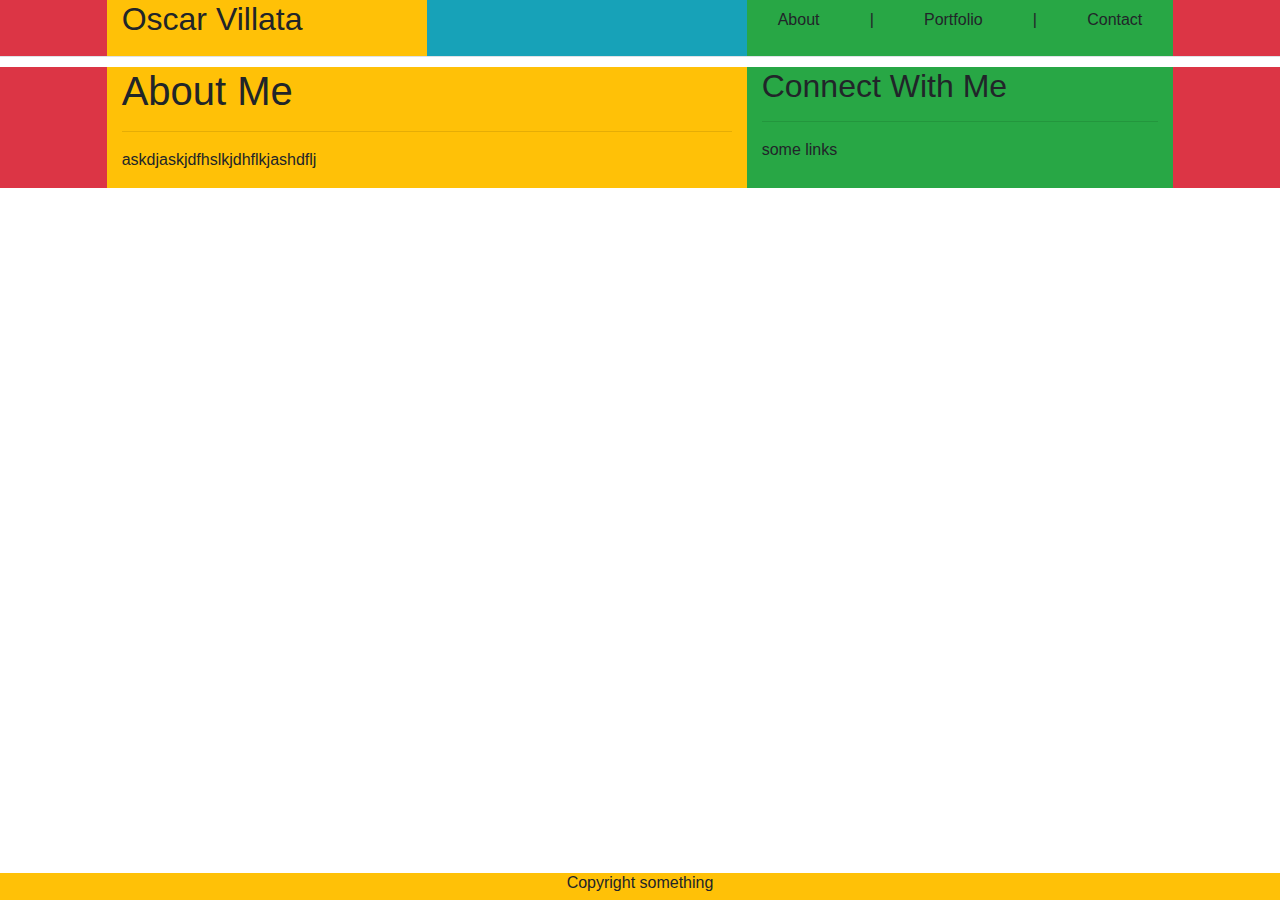
==== index.html @ 5f196e1a "still playing with bootstrap layout" ====
<!DOCTYPE html>
<html>
    <head>
        <title>About Me</title>
        <link rel="stylesheet" href="https://maxcdn.bootstrapcdn.com/bootstrap/4.0.0/css/bootstrap.min.css" integrity="sha384-Gn5384xqQ1aoWXA+058RXPxPg6fy4IWvTNh0E263XmFcJlSAwiGgFAW/dAiS6JXm" crossorigin="anonymous">
        <meta name="viewport" content="width=device-width, initial-scale=1">
        <style>
            .header {
                margin-bottom: 10px;
            }
            .section {
                margin-right: 20px;
            }



        </style>
    </head>
    <body>
        <div class="container-fluid">
            <div class="row header border-bottom blah">
                <div class="col-lg-1 col-md-1 bg-danger"></div>
                <div class="col-lg-3 col-md-3 bg-warning">
                    <h2>Oscar Villata</h2>
                </div>
                <div class="col-lg-3 col-md-3 bg-info"></div>
                <div class="col-lg-4 col-md-4 bg-success">
                    <ul class="list-inline text-right navbar">
                        <li class="list-inline-item">About</li>
                        <li class="list-inline-item">|</li>
                        <li class="list-inline-item">Portfolio</li>
                        <li class="list-inline-item">|</li>
                        <li class="list-inline-item">Contact</li>
                    </ul>
                </div>
                <div class="col-lg-1 col-md-1 bg-danger"></div>
            </div>
            <div class="row">
                    <div class="col-lg-1 col-md-1 bg-danger"></div>
                    <div class="col-lg-6 col-md-6 bg-warning">
                        <h1>About Me</h1>
                        <hr>
                        <p>askdjaskjdfhslkjdhflkjashdflj</p>
                    </div>
                    <div class="col-lg-4 col-md-4 bg-success">
                        <h2>Connect With Me</h2>
                        <hr>
                        <p>some links</p>
                    </div>
                    <div class="col-lg-1 col-md-1 bg-danger"></div>
            </div>
            <div class="row">
                <div class="col-lg-12 col-md-12 bg-warning text-center fixed-bottom">
                    <h6>Copyright something</h6>
                </div>
            </div>
        </div>
    </body>
</html>
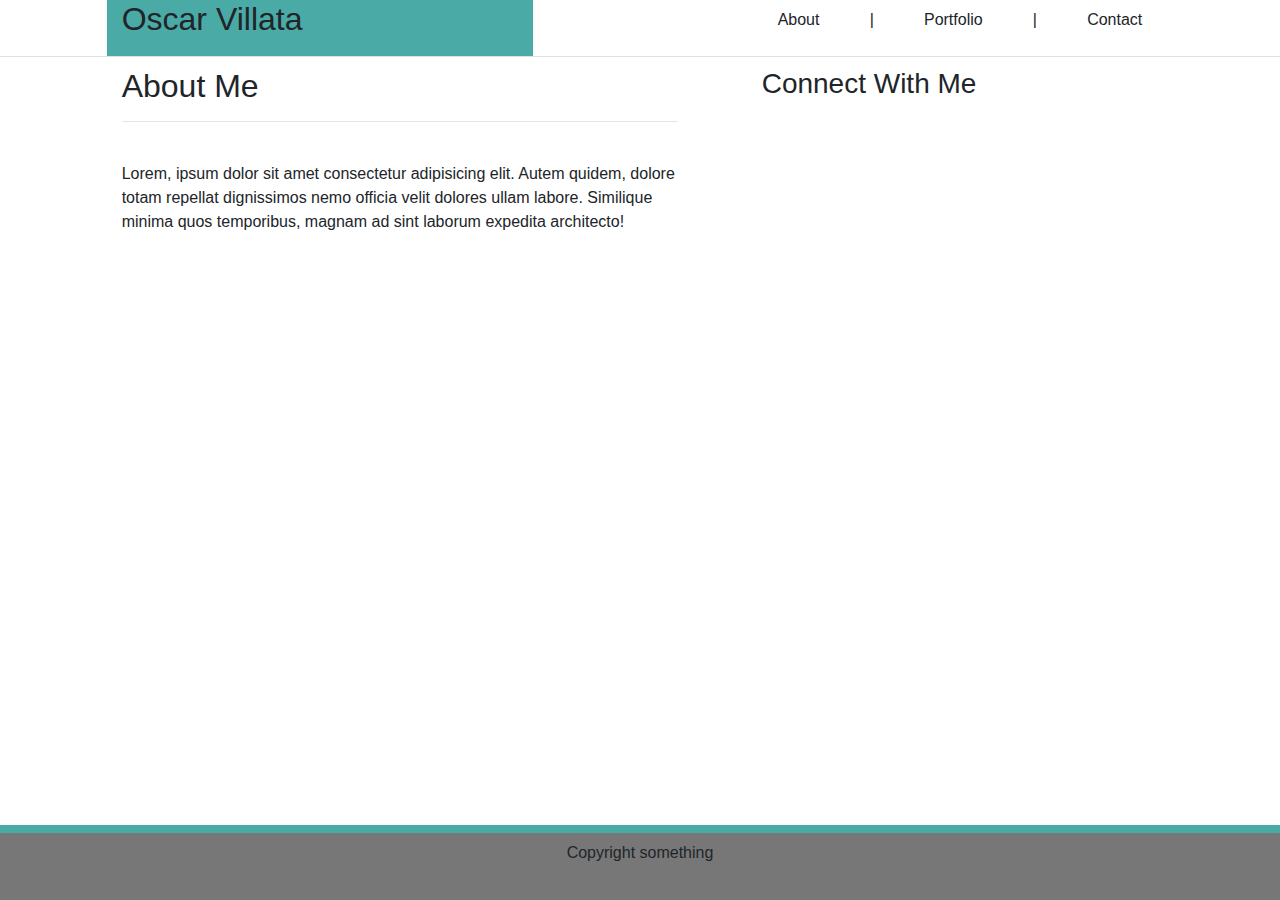
==== commit 9213630b: "looks like im getting somewhere" ====
--- a/index.html
+++ b/index.html
@@ -2,29 +2,19 @@
 <html>
     <head>
         <title>About Me</title>
-        <link rel="stylesheet" href="https://maxcdn.bootstrapcdn.com/bootstrap/4.0.0/css/bootstrap.min.css" integrity="sha384-Gn5384xqQ1aoWXA+058RXPxPg6fy4IWvTNh0E263XmFcJlSAwiGgFAW/dAiS6JXm" crossorigin="anonymous">
+        <link rel="stylesheet" href="https://maxcdn.bootstrapcdn.com/bootstrap/4.0.0/css/bootstrap.min.css">
+        <link rel="stylesheet" href="./assets/css/style.css">
         <meta name="viewport" content="width=device-width, initial-scale=1">
-        <style>
-            .header {
-                margin-bottom: 10px;
-            }
-            .section {
-                margin-right: 20px;
-            }
-
-
-
-        </style>
     </head>
     <body>
         <div class="container-fluid">
-            <div class="row header border-bottom blah">
-                <div class="col-lg-1 col-md-1 bg-danger"></div>
-                <div class="col-lg-3 col-md-3 bg-warning">
+            <div class="row header border-bottom">
+                <div class="col-md-1"></div>
+                <div class="col-md-4 title">
                     <h2>Oscar Villata</h2>
                 </div>
-                <div class="col-lg-3 col-md-3 bg-info"></div>
-                <div class="col-lg-4 col-md-4 bg-success">
+                <div class="col-md-2"></div>
+                <div class="col-md-4">
                     <ul class="list-inline text-right navbar">
                         <li class="list-inline-item">About</li>
                         <li class="list-inline-item">|</li>
@@ -33,24 +23,29 @@
                         <li class="list-inline-item">Contact</li>
                     </ul>
                 </div>
-                <div class="col-lg-1 col-md-1 bg-danger"></div>
+                <div class="col-md-1"></div>
             </div>
             <div class="row">
-                    <div class="col-lg-1 col-md-1 bg-danger"></div>
-                    <div class="col-lg-6 col-md-6 bg-warning">
-                        <h1>About Me</h1>
-                        <hr>
-                        <p>askdjaskjdfhslkjdhflkjashdflj</p>
+                    <div class="col-md-1"></div>
+                    <div class="col-md-6">
+                            <div class="row">
+                                <div class="col-md-11 main">
+                                    <h2>About Me</h2>
+                                    <hr>
+                                    <img src="">
+                                    <p>Lorem, ipsum dolor sit amet consectetur adipisicing elit. Autem quidem, dolore totam repellat dignissimos nemo officia velit dolores ullam labore. Similique minima quos temporibus, magnam ad sint laborum expedita architecto!</p>
+                                </div>
+                                <div class="col-md-1"></div>
+                            </div>
                     </div>
-                    <div class="col-lg-4 col-md-4 bg-success">
-                        <h2>Connect With Me</h2>
-                        <hr>
-                        <p>some links</p>
+                    <div class="col-md-4 sidebar">
+                        <h3>Connect With Me</h3>
+
                     </div>
-                    <div class="col-lg-1 col-md-1 bg-danger"></div>
+                    <div class="col-md-1"></div>
             </div>
             <div class="row">
-                <div class="col-lg-12 col-md-12 bg-warning text-center fixed-bottom">
+                <div class="col-md-12 footer text-center fixed-bottom">
                     <h6>Copyright something</h6>
                 </div>
             </div>
--- a/assets/css/style.css
+++ b/assets/css/style.css
@@ -0,0 +1,22 @@
+.header {
+    margin-bottom: 10px;
+}
+
+body {
+    background-image: url("./assets/images/dust_scratches.png");
+}
+
+.title {
+    background-color: #4aaaa5;
+}
+
+.main, .sidebar{
+    background-color: white;
+}
+
+.footer {
+    background-color: #777;
+    border-top: 8px solid #4aaaa5;
+    height: 75px;
+    padding:10px;
+}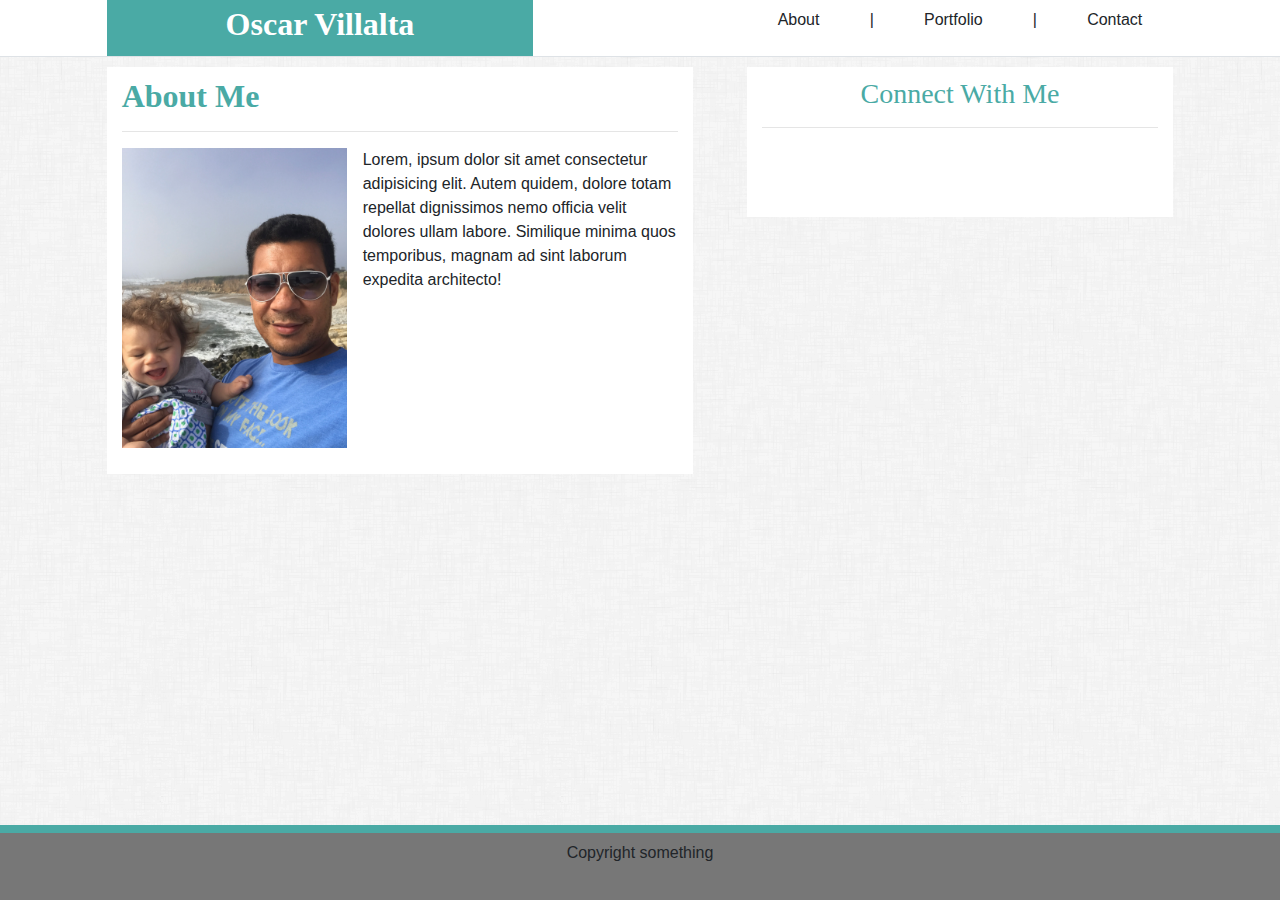
==== commit 5d4fbed7: "did some more" ====
--- a/index.html
+++ b/index.html
@@ -10,8 +10,8 @@
         <div class="container-fluid">
             <div class="row header border-bottom">
                 <div class="col-md-1"></div>
-                <div class="col-md-4 title">
-                    <h2>Oscar Villata</h2>
+                <div class="col-md-4 text-center title">
+                    <h2>Oscar Villalta</h2>
                 </div>
                 <div class="col-md-2"></div>
                 <div class="col-md-4">
@@ -25,22 +25,22 @@
                 </div>
                 <div class="col-md-1"></div>
             </div>
-            <div class="row">
+            <div class="row main-row">
                     <div class="col-md-1"></div>
                     <div class="col-md-6">
                             <div class="row">
                                 <div class="col-md-11 main">
                                     <h2>About Me</h2>
                                     <hr>
-                                    <img src="">
+                                    <img class="float-left mr-3 mb-3" src="./assets/images/IMG_0331.jpg" width="225"/>
                                     <p>Lorem, ipsum dolor sit amet consectetur adipisicing elit. Autem quidem, dolore totam repellat dignissimos nemo officia velit dolores ullam labore. Similique minima quos temporibus, magnam ad sint laborum expedita architecto!</p>
                                 </div>
                                 <div class="col-md-1"></div>
                             </div>
                     </div>
-                    <div class="col-md-4 sidebar">
+                    <div class="col-md-4 sidebar text-center">
                         <h3>Connect With Me</h3>
-
+                        <hr>
                     </div>
                     <div class="col-md-1"></div>
             </div>
--- a/assets/css/style.css
+++ b/assets/css/style.css
@@ -1,17 +1,42 @@
 .header {
     margin-bottom: 10px;
+    background-color: white;
 }
 
 body {
-    background-image: url("./assets/images/dust_scratches.png");
+    background-image: url("../images/dust_scratches.png");
+}
+
+h2, h3 {
+    font-family: Georgia, 'Times New Roman', Times, serif;
+}
+
+h2 {
+    font-weight: bold;
+}
+
+.main h2, .sidebar h3 {
+    color: #4aaaa5;
 }
 
 .title {
     background-color: #4aaaa5;
+    padding-top: 5px;
+    color: white;
+}
+
+.main-row {
+    display:flex; 
+    flex-wrap:wrap;
 }
 
 .main, .sidebar{
     background-color: white;
+    padding: 10px 15px;
+}
+
+.sidebar {
+    height:150px;
 }
 
 .footer {
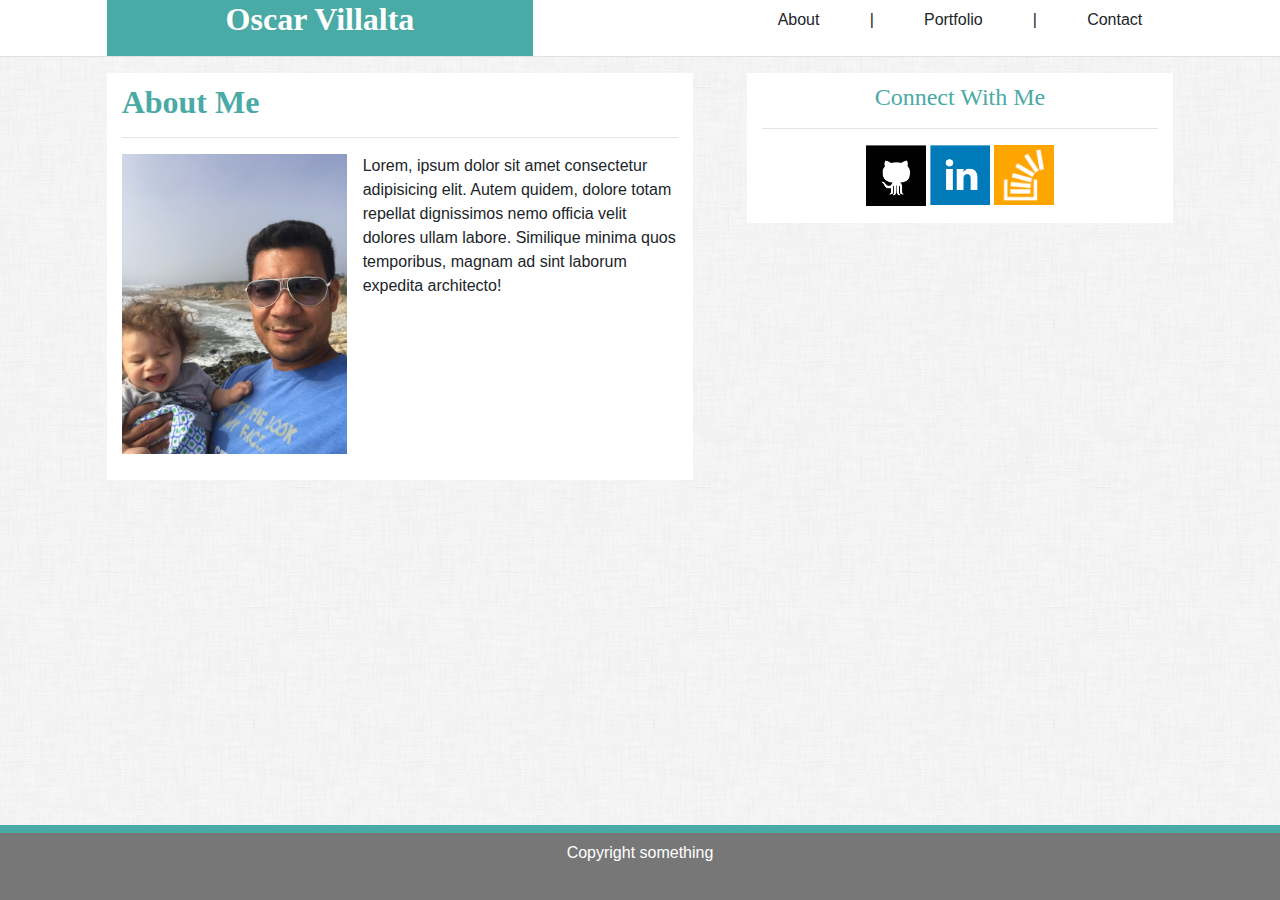
==== commit f0113b7a: "redid the first assignment using html5 tags" ====
--- a/index.html
+++ b/index.html
@@ -8,13 +8,13 @@
     </head>
     <body>
         <div class="container-fluid">
-            <div class="row header border-bottom">
+            <div class="row header border-bottom mb-3">
                 <div class="col-md-1"></div>
                 <div class="col-md-4 text-center title">
-                    <h2>Oscar Villalta</h2>
+                    <h2 class="font-weight-bold">Oscar Villalta</h2>
                 </div>
                 <div class="col-md-2"></div>
-                <div class="col-md-4">
+                <div class="col-md-4 nowrap">
                     <ul class="list-inline text-right navbar">
                         <li class="list-inline-item">About</li>
                         <li class="list-inline-item">|</li>
@@ -29,8 +29,8 @@
                     <div class="col-md-1"></div>
                     <div class="col-md-6">
                             <div class="row">
-                                <div class="col-md-11 main">
-                                    <h2>About Me</h2>
+                                <div class="col-md-11 main mb-3">
+                                    <h2 class="font-weight-bold">About Me</h2>
                                     <hr>
                                     <img class="float-left mr-3 mb-3" src="./assets/images/IMG_0331.jpg" width="225"/>
                                     <p>Lorem, ipsum dolor sit amet consectetur adipisicing elit. Autem quidem, dolore totam repellat dignissimos nemo officia velit dolores ullam labore. Similique minima quos temporibus, magnam ad sint laborum expedita architecto!</p>
@@ -39,8 +39,11 @@
                             </div>
                     </div>
                     <div class="col-md-4 sidebar text-center">
-                        <h3>Connect With Me</h3>
+                        <h4>Connect With Me</h4>
                         <hr>
+                        <a href="https://github.com/bagglerock" target="_blank"><img class="connect-image" src="./assets/images/github_square_black-128.png" width="60px"></a>
+                        <a href="https://www.linkedin.com/in/oscar-villalta-154196156/" target="_blank"><img class="connect-image" src="./assets/images/linkedin_square_color-128.png" width="60px"></a>
+                        <a href="https://stackexchange.com/users/12666512/oscar-villalta" target="_blank"><img class="connect-image" src="./assets/images/stackoverflow.png" width="60px"></a>
                     </div>
                     <div class="col-md-1"></div>
             </div>
--- a/assets/css/style.css
+++ b/assets/css/style.css
@@ -1,5 +1,4 @@
 .header {
-    margin-bottom: 10px;
     background-color: white;
 }
 
@@ -7,21 +6,20 @@
     background-image: url("../images/dust_scratches.png");
 }
 
-h2, h3 {
+h2, h4 {
     font-family: Georgia, 'Times New Roman', Times, serif;
 }
 
-h2 {
-    font-weight: bold;
-}
-
-.main h2, .sidebar h3 {
+.main h2, .sidebar h4 {
     color: #4aaaa5;
 }
 
-.title {
+h6 {
+    color: white;
+}
+
+.title{
     background-color: #4aaaa5;
-    padding-top: 5px;
     color: white;
 }
 
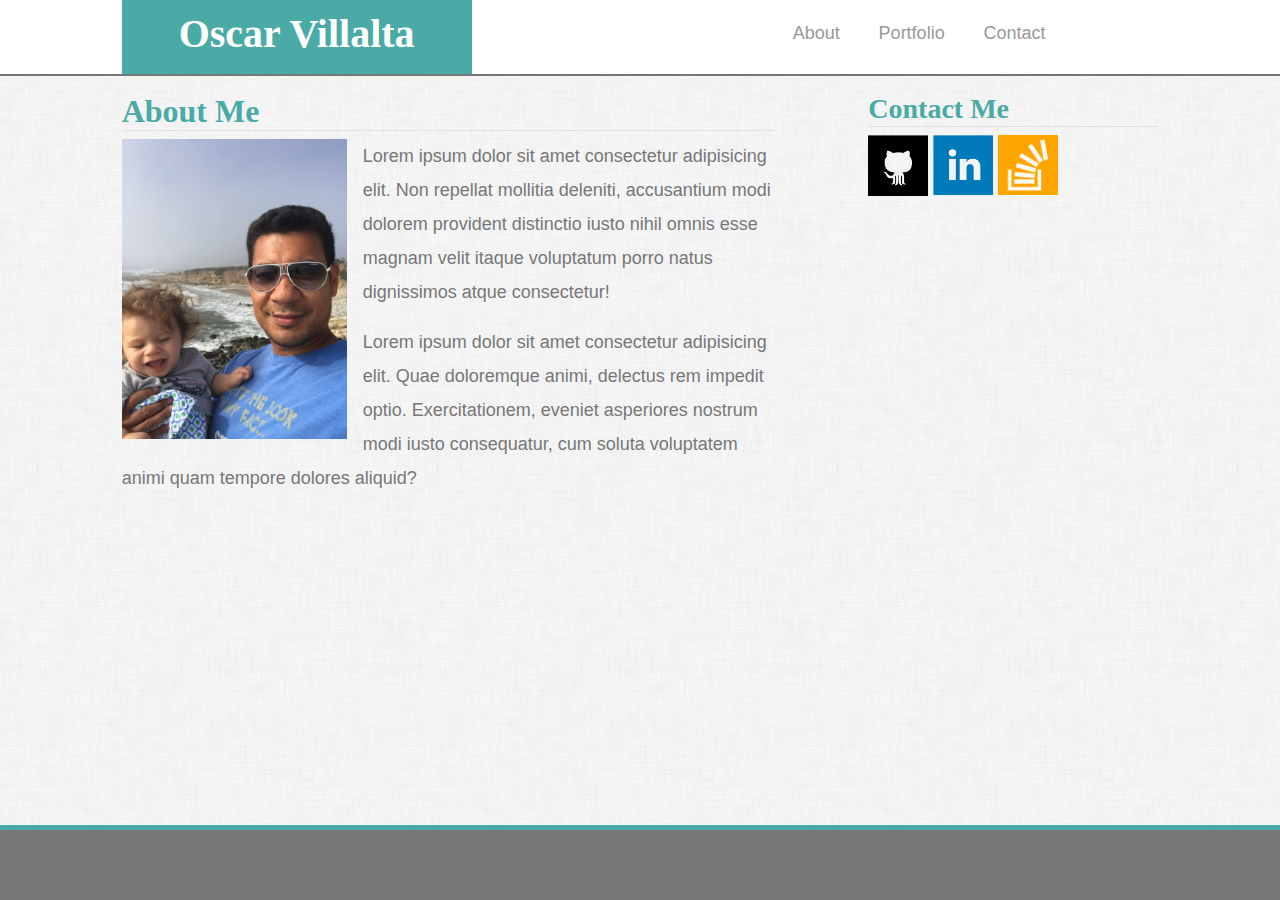
==== commit 3b3d3784: "almost done with this one" ====
--- a/index.html
+++ b/index.html
@@ -1,57 +1,49 @@
 <!DOCTYPE html>
-<html>
-    <head>
-        <title>About Me</title>
-        <link rel="stylesheet" href="https://maxcdn.bootstrapcdn.com/bootstrap/4.0.0/css/bootstrap.min.css">
-        <link rel="stylesheet" href="./assets/css/style.css">
-        <meta name="viewport" content="width=device-width, initial-scale=1">
-    </head>
-    <body>
-        <div class="container-fluid">
-            <div class="row header border-bottom mb-3">
-                <div class="col-md-1"></div>
-                <div class="col-md-4 text-center title">
-                    <h2 class="font-weight-bold">Oscar Villalta</h2>
-                </div>
-                <div class="col-md-2"></div>
-                <div class="col-md-4 nowrap">
-                    <ul class="list-inline text-right navbar">
-                        <li class="list-inline-item">About</li>
-                        <li class="list-inline-item">|</li>
-                        <li class="list-inline-item">Portfolio</li>
-                        <li class="list-inline-item">|</li>
-                        <li class="list-inline-item">Contact</li>
-                    </ul>
-                </div>
-                <div class="col-md-1"></div>
+<html lang="en">
+<head>
+    <meta charset="UTF-8">
+    <meta name="viewport" content="width=device-width, initial-scale=1.0">
+    <meta http-equiv="X-UA-Compatible" content="ie=edge">
+    <link rel="stylesheet" href="https://maxcdn.bootstrapcdn.com/bootstrap/4.0.0/css/bootstrap.min.css">
+    <link rel="stylesheet" href="./assets/css/style.css">
+    <title>About Me</title>
+</head>
+<body>
+    <div class="container-fluid">
+        <header class="row mb-3">
+            <div class="wrapper col-md-4 offset-md-1">
+                <h1 class="font-weight-bold text-center">Oscar Villalta</h1>
             </div>
-            <div class="row main-row">
-                    <div class="col-md-1"></div>
-                    <div class="col-md-6">
-                            <div class="row">
-                                <div class="col-md-11 main mb-3">
-                                    <h2 class="font-weight-bold">About Me</h2>
-                                    <hr>
-                                    <img class="float-left mr-3 mb-3" src="./assets/images/IMG_0331.jpg" width="225"/>
-                                    <p>Lorem, ipsum dolor sit amet consectetur adipisicing elit. Autem quidem, dolore totam repellat dignissimos nemo officia velit dolores ullam labore. Similique minima quos temporibus, magnam ad sint laborum expedita architecto!</p>
-                                </div>
-                                <div class="col-md-1"></div>
-                            </div>
-                    </div>
-                    <div class="col-md-4 sidebar text-center">
-                        <h4>Connect With Me</h4>
-                        <hr>
-                        <a href="https://github.com/bagglerock" target="_blank"><img class="connect-image" src="./assets/images/github_square_black-128.png" width="60px"></a>
-                        <a href="https://www.linkedin.com/in/oscar-villalta-154196156/" target="_blank"><img class="connect-image" src="./assets/images/linkedin_square_color-128.png" width="60px"></a>
-                        <a href="https://stackexchange.com/users/12666512/oscar-villalta" target="_blank"><img class="connect-image" src="./assets/images/stackoverflow.png" width="60px"></a>
-                    </div>
-                    <div class="col-md-1"></div>
-            </div>
-            <div class="row">
-                <div class="col-md-12 footer text-center fixed-bottom">
-                    <h6>Copyright something</h6>
+            <nav class="col-md-4 offset-md-2">
+                <ul class="list-inline text-right navbar">
+                    <li><a href="./index.html">About</a></li>
+                    <li><a href="./portfolio.html">Portfolio</a></li>
+                    <li><a href="./contact.html">Contact</a></li>
+                </ul>
+            </nav>
+        </header>
+        <div class="wrapper row mb-5">
+            <div class="wrapper col-md-7 offset-md-1">
+                <div class="row">
+                    <section class="col-md-11">
+                        <h2 class="border-bottom">About Me</h2>
+                        <img class="float-left mr-3 mb-3" src="./assets/images/IMG_0331.jpg" width="225"/>
+                        <p>Lorem ipsum dolor sit amet consectetur adipisicing elit. Non repellat mollitia deleniti, accusantium modi dolorem provident distinctio iusto nihil omnis esse magnam velit itaque voluptatum porro natus dignissimos atque consectetur!</p>
+                        <p>Lorem ipsum dolor sit amet consectetur adipisicing elit. Quae doloremque animi, delectus rem impedit optio. Exercitationem, eveniet asperiores nostrum modi iusto consequatur, cum soluta voluptatem animi quam tempore dolores aliquid?</p>
+                    </section>
+                    <div class="spacer col-md-1"></div>
                 </div>
             </div>
+            <aside class="col-md-3">
+                <h3 class="border-bottom">Contact Me</h3>
+                    <a href="https://github.com/bagglerock" target="_blank"><img class="connect-image" src="./assets/images/github_square_black-128.png" width="60px"></a>
+                    <a href="https://www.linkedin.com/in/oscar-villalta-154196156/" target="_blank"><img class="connect-image" src="./assets/images/linkedin_square_color-128.png" width="60px"></a>
+                    <a href="https://stackexchange.com/users/12666512/oscar-villalta" target="_blank"><img class="connect-image" src="./assets/images/stackoverflow.png" width="60px"></a>
+            </aside>
         </div>
-    </body>
+        <footer class="col-md-12 footer text-center fixed-bottom">
+            &copy;2018 Oscar Villalta 
+        </footer>
+    </div>
+</body>
 </html>--- a/assets/css/style.css
+++ b/assets/css/style.css
@@ -1,45 +1,54 @@
-.header {
-    background-color: white;
+body {
+    background-image: url("../images/dust_scratches.png");
+    font-family: Arial, "Helvetica Neue", Helvetica, sans-serif;
+    font-size: 18px;
+    line-height: 34px;
+    color: #777;
 }
 
-body {
-    background-image: url("../images/dust_scratches.png");
+h1, h2, h3 {
+    font-family: Georgia, Times, "Times New Roman", serif;
+    font-weight: 700;
+    color: #4aaaa5;
+  }
+
+header {
+    background-color: white;
+    border-bottom: solid #777 2px; 
+}
+ 
+header h1 {
+    color: white;
+    background-color: #4aaaa5;
+    margin-bottom: 0;
+    height: 100%;
+    width: 350px;
+    padding-top: 10px;
 }
 
-h2, h4 {
-    font-family: Georgia, 'Times New Roman', Times, serif;
+nav {
+    padding-top: 8px;
 }
 
-.main h2, .sidebar h4 {
-    color: #4aaaa5;
+nav ul {
+    width: 300px;
 }
 
-h6 {
-    color: white;
+nav a{
+    border-left: solid #efefef 1px;
+    color: #999;
+    text-decoration: none;
+    padding-left: 15px
 }
 
-.title{
-    background-color: #4aaaa5;
-    color: white;
-}
+nav a:first-child {
+    border-left: 0 none;
+  }
 
-.main-row {
-    display:flex; 
-    flex-wrap:wrap;
-}
-
-.main, .sidebar{
-    background-color: white;
-    padding: 10px 15px;
-}
-
-.sidebar {
-    height:150px;
-}
-
-.footer {
-    background-color: #777;
-    border-top: 8px solid #4aaaa5;
+footer {
+    border-top: solid #4aaaa5 5px;
     height: 75px;
-    padding:10px;
+    padding-top: 40px;
+    background-color: #777;    
+    
 }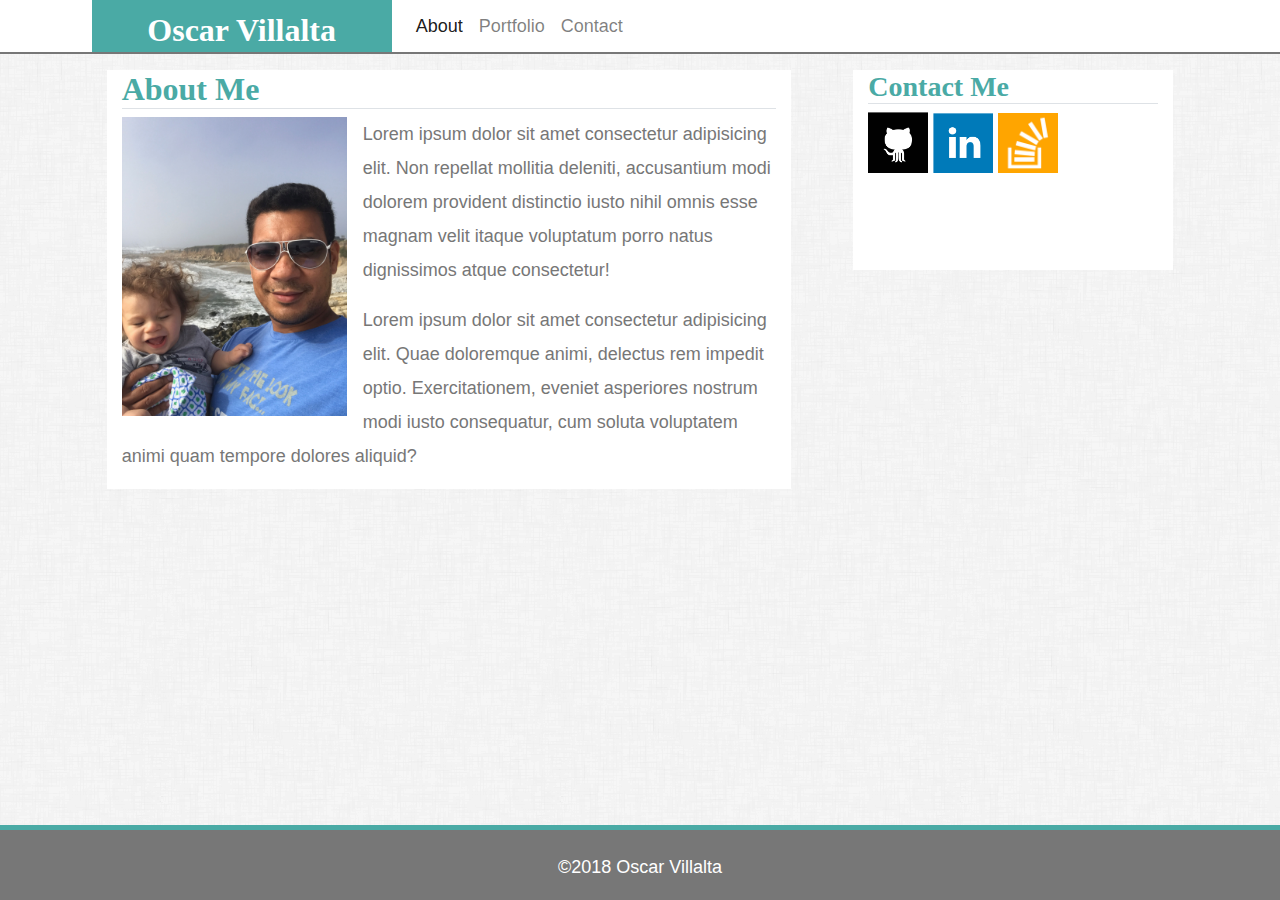
==== commit a0b5f6b6: "eh done for now... gonna look at the bonus later" ====
--- a/index.html
+++ b/index.html
@@ -1,5 +1,6 @@
 <!DOCTYPE html>
 <html lang="en">
+
 <head>
     <meta charset="UTF-8">
     <meta name="viewport" content="width=device-width, initial-scale=1.0">
@@ -8,18 +9,29 @@
     <link rel="stylesheet" href="./assets/css/style.css">
     <title>About Me</title>
 </head>
+
 <body>
     <div class="container-fluid">
         <header class="row mb-3">
-            <div class="wrapper col-md-4 offset-md-1">
-                <h1 class="font-weight-bold text-center">Oscar Villalta</h1>
-            </div>
-            <nav class="col-md-4 offset-md-2">
-                <ul class="list-inline text-right navbar">
-                    <li><a href="./index.html">About</a></li>
-                    <li><a href="./portfolio.html">Portfolio</a></li>
-                    <li><a href="./contact.html">Contact</a></li>
-                </ul>
+            <nav class="col-md-10 offset-md-1 navbar navbar-expand-sm navbar-light p-0">
+                <div class="row">
+                    <a class="navbar-brand p-0 text-center" href="#">
+                        <h2>Oscar Villalta</h2>
+                    </a>
+                    <button class="navbar-toggler" type="button" data-toggle="collapse" data-target="#navbarNavAltMarkup" aria-controls="navbarNavAltMarkup"
+                        aria-expanded="false" aria-label="Toggle navigation">
+                        <span class="navbar-toggler-icon"></span>
+                    </button>
+                    <div class="collapse navbar-collapse" id="navbarNavAltMarkup">
+                        <div class="navbar-nav pull-right">
+                            <a class="nav-item nav-link active" href="index.html">About
+                                <span class="sr-only">(current)</span>
+                            </a>
+                            <a class="nav-item nav-link" href="portfolio.html">Portfolio</a>
+                            <a class="nav-item nav-link" href="contact.html">Contact</a>
+                        </div>
+                    </div>
+                </div>
             </nav>
         </header>
         <div class="wrapper row mb-5">
@@ -27,23 +39,36 @@
                 <div class="row">
                     <section class="col-md-11">
                         <h2 class="border-bottom">About Me</h2>
-                        <img class="float-left mr-3 mb-3" src="./assets/images/IMG_0331.jpg" width="225"/>
-                        <p>Lorem ipsum dolor sit amet consectetur adipisicing elit. Non repellat mollitia deleniti, accusantium modi dolorem provident distinctio iusto nihil omnis esse magnam velit itaque voluptatum porro natus dignissimos atque consectetur!</p>
-                        <p>Lorem ipsum dolor sit amet consectetur adipisicing elit. Quae doloremque animi, delectus rem impedit optio. Exercitationem, eveniet asperiores nostrum modi iusto consequatur, cum soluta voluptatem animi quam tempore dolores aliquid?</p>
+                        <img class="float-left mr-3 mb-3" src="./assets/images/IMG_0331.jpg" width="225" />
+                        <p>Lorem ipsum dolor sit amet consectetur adipisicing elit. Non repellat mollitia deleniti, accusantium
+                            modi dolorem provident distinctio iusto nihil omnis esse magnam velit itaque voluptatum porro
+                            natus dignissimos atque consectetur!</p>
+                        <p>Lorem ipsum dolor sit amet consectetur adipisicing elit. Quae doloremque animi, delectus rem impedit
+                            optio. Exercitationem, eveniet asperiores nostrum modi iusto consequatur, cum soluta voluptatem
+                            animi quam tempore dolores aliquid?</p>
                     </section>
                     <div class="spacer col-md-1"></div>
                 </div>
             </div>
             <aside class="col-md-3">
                 <h3 class="border-bottom">Contact Me</h3>
-                    <a href="https://github.com/bagglerock" target="_blank"><img class="connect-image" src="./assets/images/github_square_black-128.png" width="60px"></a>
-                    <a href="https://www.linkedin.com/in/oscar-villalta-154196156/" target="_blank"><img class="connect-image" src="./assets/images/linkedin_square_color-128.png" width="60px"></a>
-                    <a href="https://stackexchange.com/users/12666512/oscar-villalta" target="_blank"><img class="connect-image" src="./assets/images/stackoverflow.png" width="60px"></a>
+                <a href="https://github.com/bagglerock" target="_blank">
+                    <img class="connect-image" src="./assets/images/github_square_black-128.png" width="60px">
+                </a>
+                <a href="https://www.linkedin.com/in/oscar-villalta-154196156/" target="_blank">
+                    <img class="connect-image" src="./assets/images/linkedin_square_color-128.png" width="60px">
+                </a>
+                <a href="https://stackexchange.com/users/12666512/oscar-villalta" target="_blank">
+                    <img class="connect-image" src="./assets/images/stackoverflow.png" width="60px">
+                </a>
             </aside>
         </div>
         <footer class="col-md-12 footer text-center fixed-bottom">
-            &copy;2018 Oscar Villalta 
+            &copy;2018 Oscar Villalta
         </footer>
     </div>
 </body>
+<script src="https://code.jquery.com/jquery-3.2.1.slim.min.js"></script>
+<script src="https://cdnjs.cloudflare.com/ajax/libs/popper.js/1.12.9/umd/popper.min.js"></script>
+<script src="https://maxcdn.bootstrapcdn.com/bootstrap/4.0.0/js/bootstrap.min.js"></script>
 </html>--- a/assets/css/style.css
+++ b/assets/css/style.css
@@ -6,24 +6,37 @@
     color: #777;
 }
 
-h1, h2, h3 {
+a, a:hover {
+    color: #999;
+    text-decoration: none;
+}
+
+h1, h2, h3, h4, h5, h6{
     font-family: Georgia, Times, "Times New Roman", serif;
     font-weight: 700;
     color: #4aaaa5;
-  }
+}
 
 header {
-    background-color: white;
     border-bottom: solid #777 2px; 
 }
+
+header, section, aside {
+    background-color: white;
+}
+
+aside {
+    height: 200px;
+}
  
-header h1 {
+header nav a h2 {
     color: white;
     background-color: #4aaaa5;
     margin-bottom: 0;
     height: 100%;
-    width: 350px;
+    width: 300px;
     padding-top: 10px;
+    line-height: 1.3;
 }
 
 nav {
@@ -34,21 +47,42 @@
     width: 300px;
 }
 
-nav a{
+nav li{
     border-left: solid #efefef 1px;
-    color: #999;
-    text-decoration: none;
     padding-left: 15px
 }
 
-nav a:first-child {
+nav li:first-child {
     border-left: 0 none;
   }
 
 footer {
     border-top: solid #4aaaa5 5px;
     height: 75px;
-    padding-top: 40px;
-    background-color: #777;    
-    
+    padding-top: 20px;
+    background-color: #777;  
+    color: white;  
+}
+
+.btn {
+    background-color: #4aaaa5;
+}
+
+.portfolio h6{
+    display: inline-block;
+    position: relative;
+    top: -50px;
+    color: white;
+    background-color: #4aaaa5;
+    width: 100%;
+    text-align: center;
+}
+
+.portfolio img {
+    width: 100%;
+    margin-bottom: 10px;
+}
+
+.spacer {
+    width: 20%;
 }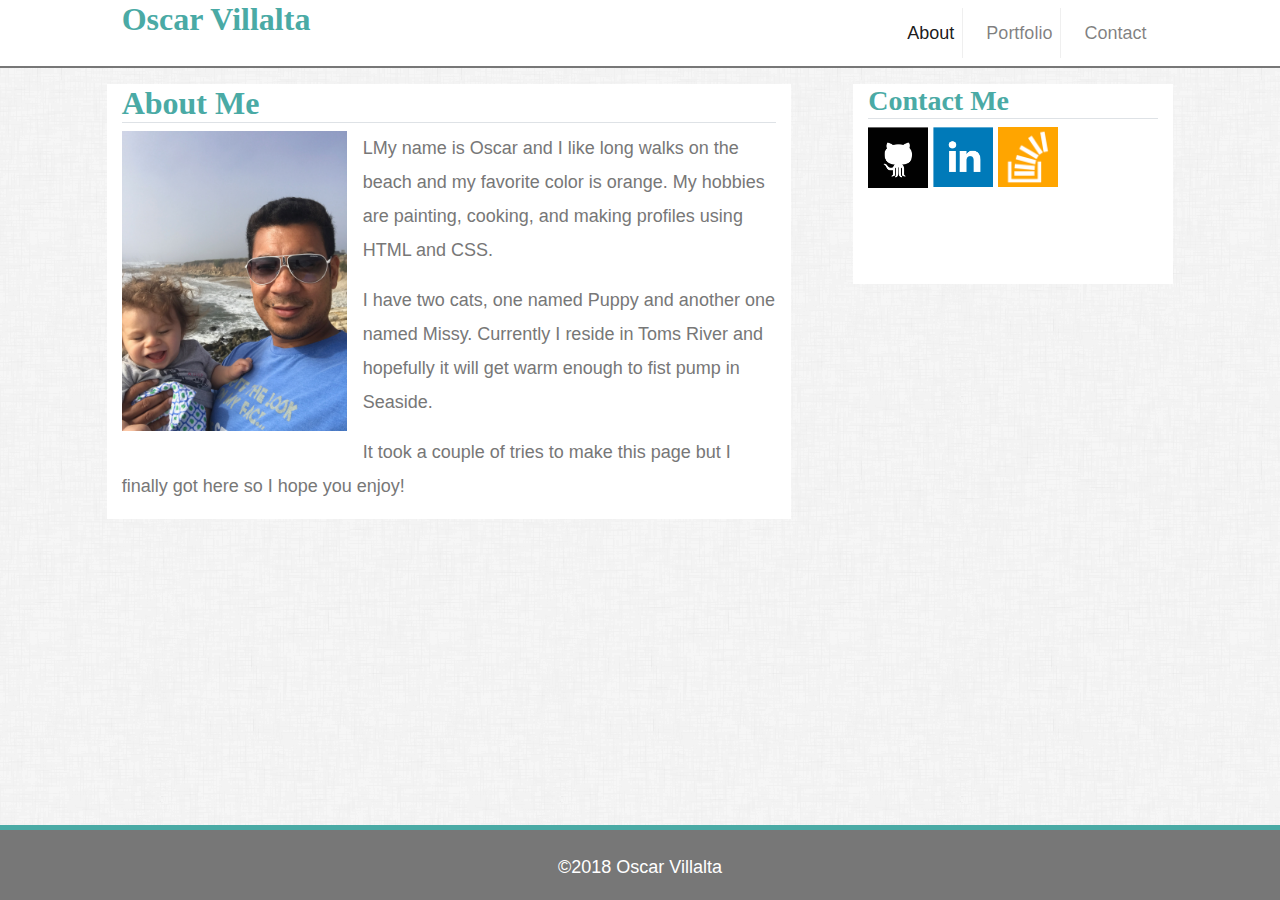
==== commit f5c0882e: "add the text that I had in the originals" ====
--- a/index.html
+++ b/index.html
@@ -13,26 +13,33 @@
 <body>
     <div class="container-fluid">
         <header class="row mb-3">
-            <nav class="col-md-10 offset-md-1 navbar navbar-expand-sm navbar-light p-0">
-                <div class="row">
-                    <a class="navbar-brand p-0 text-center" href="#">
-                        <h2>Oscar Villalta</h2>
-                    </a>
-                    <button class="navbar-toggler" type="button" data-toggle="collapse" data-target="#navbarNavAltMarkup" aria-controls="navbarNavAltMarkup"
+            <div class="col-md-3 offset-md-1">
+                <h2>Oscar Villalta</h2>
+            </div>
+            <div class="col-md-4 offset-4">
+                <nav class="navbar navbar-expand-lg navbar-light">
+                    <button class="navbar-toggler" type="button" data-toggle="collapse" data-target="#navbarSupportedContent" aria-controls="navbarSupportedContent"
                         aria-expanded="false" aria-label="Toggle navigation">
                         <span class="navbar-toggler-icon"></span>
                     </button>
-                    <div class="collapse navbar-collapse" id="navbarNavAltMarkup">
-                        <div class="navbar-nav pull-right">
-                            <a class="nav-item nav-link active" href="index.html">About
-                                <span class="sr-only">(current)</span>
-                            </a>
-                            <a class="nav-item nav-link" href="portfolio.html">Portfolio</a>
-                            <a class="nav-item nav-link" href="contact.html">Contact</a>
-                        </div>
+
+                    <div class="collapse navbar-collapse" id="navbarSupportedContent">
+                        <ul class="navbar-nav mr-auto">
+                            <li class="nav-item active">
+                                <a class="nav-link" href="about.html">About
+                                    <span class="sr-only">(current)</span>
+                                </a>
+                            </li>
+                            <li class="nav-item">
+                                <a class="nav-link" href="portfolio.html">Portfolio</a>
+                            </li>
+                            <li class="nav-item">
+                                <a class="nav-link" href="contact.html">Contact</a>
+                            </li>
+                        </ul>
                     </div>
-                </div>
-            </nav>
+                </nav>
+            </div>
         </header>
         <div class="wrapper row mb-5">
             <div class="wrapper col-md-7 offset-md-1">
@@ -40,12 +47,11 @@
                     <section class="col-md-11">
                         <h2 class="border-bottom">About Me</h2>
                         <img class="float-left mr-3 mb-3" src="./assets/images/IMG_0331.jpg" width="225" />
-                        <p>Lorem ipsum dolor sit amet consectetur adipisicing elit. Non repellat mollitia deleniti, accusantium
-                            modi dolorem provident distinctio iusto nihil omnis esse magnam velit itaque voluptatum porro
-                            natus dignissimos atque consectetur!</p>
-                        <p>Lorem ipsum dolor sit amet consectetur adipisicing elit. Quae doloremque animi, delectus rem impedit
-                            optio. Exercitationem, eveniet asperiores nostrum modi iusto consequatur, cum soluta voluptatem
-                            animi quam tempore dolores aliquid?</p>
+                        <p>LMy name is Oscar and I like long walks on the beach and my favorite color is orange. My hobbies
+                            are painting, cooking, and making profiles using HTML and CSS. </p>
+                        <p>I have two cats, one named Puppy and another one named Missy. Currently I reside in Toms River and
+                            hopefully it will get warm enough to fist pump in Seaside. </p>
+                        <p>It took a couple of tries to make this page but I finally got here so I hope you enjoy!</p>
                     </section>
                     <div class="spacer col-md-1"></div>
                 </div>
@@ -71,4 +77,5 @@
 <script src="https://code.jquery.com/jquery-3.2.1.slim.min.js"></script>
 <script src="https://cdnjs.cloudflare.com/ajax/libs/popper.js/1.12.9/umd/popper.min.js"></script>
 <script src="https://maxcdn.bootstrapcdn.com/bootstrap/4.0.0/js/bootstrap.min.js"></script>
+
 </html>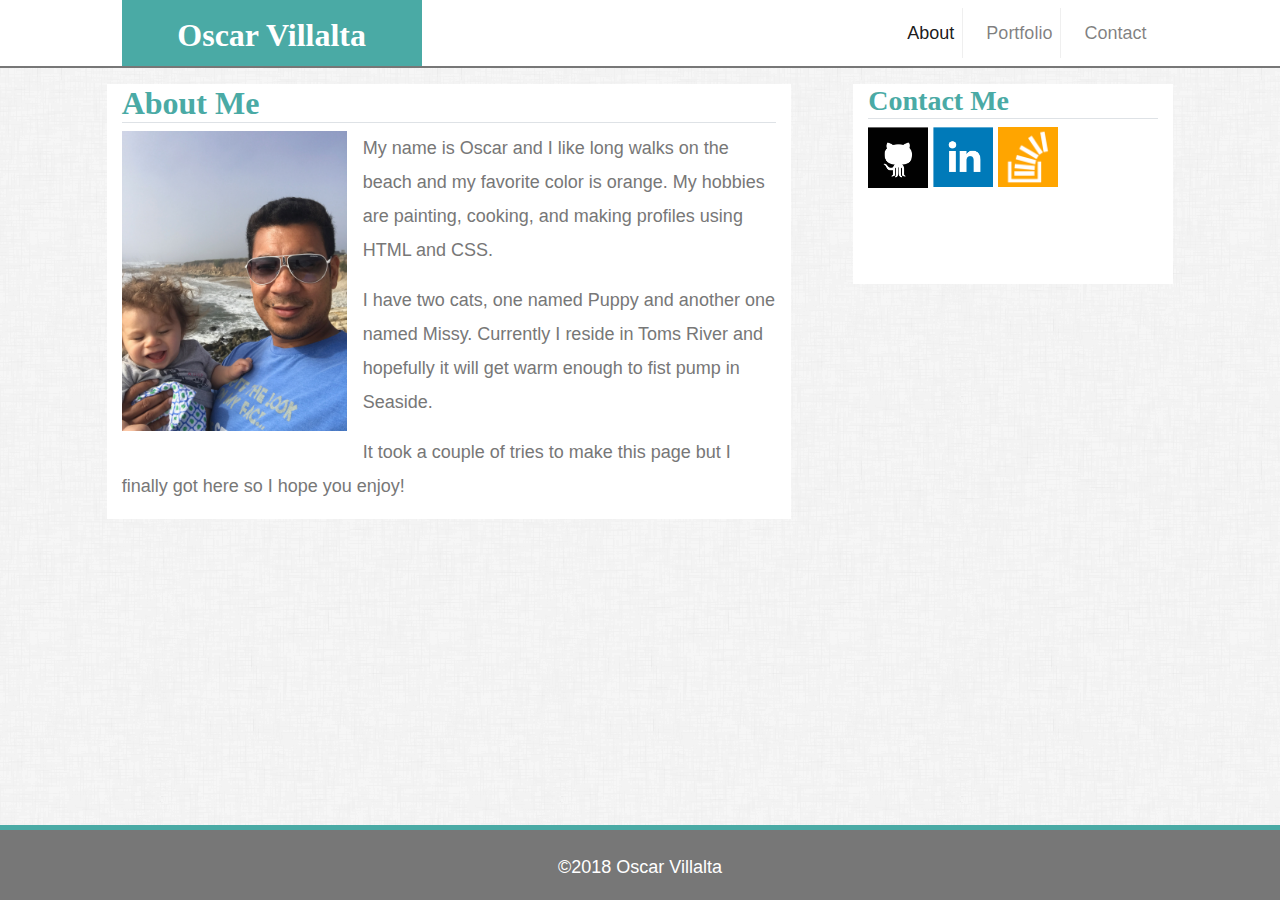
==== commit 310d0376: "A couple of things that I had to fix." ====
--- a/index.html
+++ b/index.html
@@ -13,22 +13,15 @@
 <body>
     <div class="container-fluid">
         <header class="row mb-3">
-            <div class="col-md-3 offset-md-1">
+            <div class="col-md-3 offset-md-1 text-center">
                 <h2>Oscar Villalta</h2>
             </div>
-            <div class="col-md-4 offset-4">
-                <nav class="navbar navbar-expand-lg navbar-light">
-                    <button class="navbar-toggler" type="button" data-toggle="collapse" data-target="#navbarSupportedContent" aria-controls="navbarSupportedContent"
-                        aria-expanded="false" aria-label="Toggle navigation">
-                        <span class="navbar-toggler-icon"></span>
-                    </button>
-
-                    <div class="collapse navbar-collapse" id="navbarSupportedContent">
+            <div class="col-md-3 offset-4">
+                <nav class="navbar navbar-expand-xl navbar-light">
+                    <div>
                         <ul class="navbar-nav mr-auto">
                             <li class="nav-item active">
-                                <a class="nav-link" href="about.html">About
-                                    <span class="sr-only">(current)</span>
-                                </a>
+                                <a class="nav-link" href="index.html">About</a>
                             </li>
                             <li class="nav-item">
                                 <a class="nav-link" href="portfolio.html">Portfolio</a>
@@ -47,7 +40,7 @@
                     <section class="col-md-11">
                         <h2 class="border-bottom">About Me</h2>
                         <img class="float-left mr-3 mb-3" src="./assets/images/IMG_0331.jpg" width="225" />
-                        <p>LMy name is Oscar and I like long walks on the beach and my favorite color is orange. My hobbies
+                        <p>My name is Oscar and I like long walks on the beach and my favorite color is orange. My hobbies
                             are painting, cooking, and making profiles using HTML and CSS. </p>
                         <p>I have two cats, one named Puppy and another one named Missy. Currently I reside in Toms River and
                             hopefully it will get warm enough to fist pump in Seaside. </p>
--- a/assets/css/style.css
+++ b/assets/css/style.css
@@ -29,13 +29,13 @@
     height: 200px;
 }
  
-header nav a h2 {
+header h2 {
     color: white;
     background-color: #4aaaa5;
     margin-bottom: 0;
     height: 100%;
     width: 300px;
-    padding-top: 10px;
+    padding-top: 15px;
     line-height: 1.3;
 }
 
